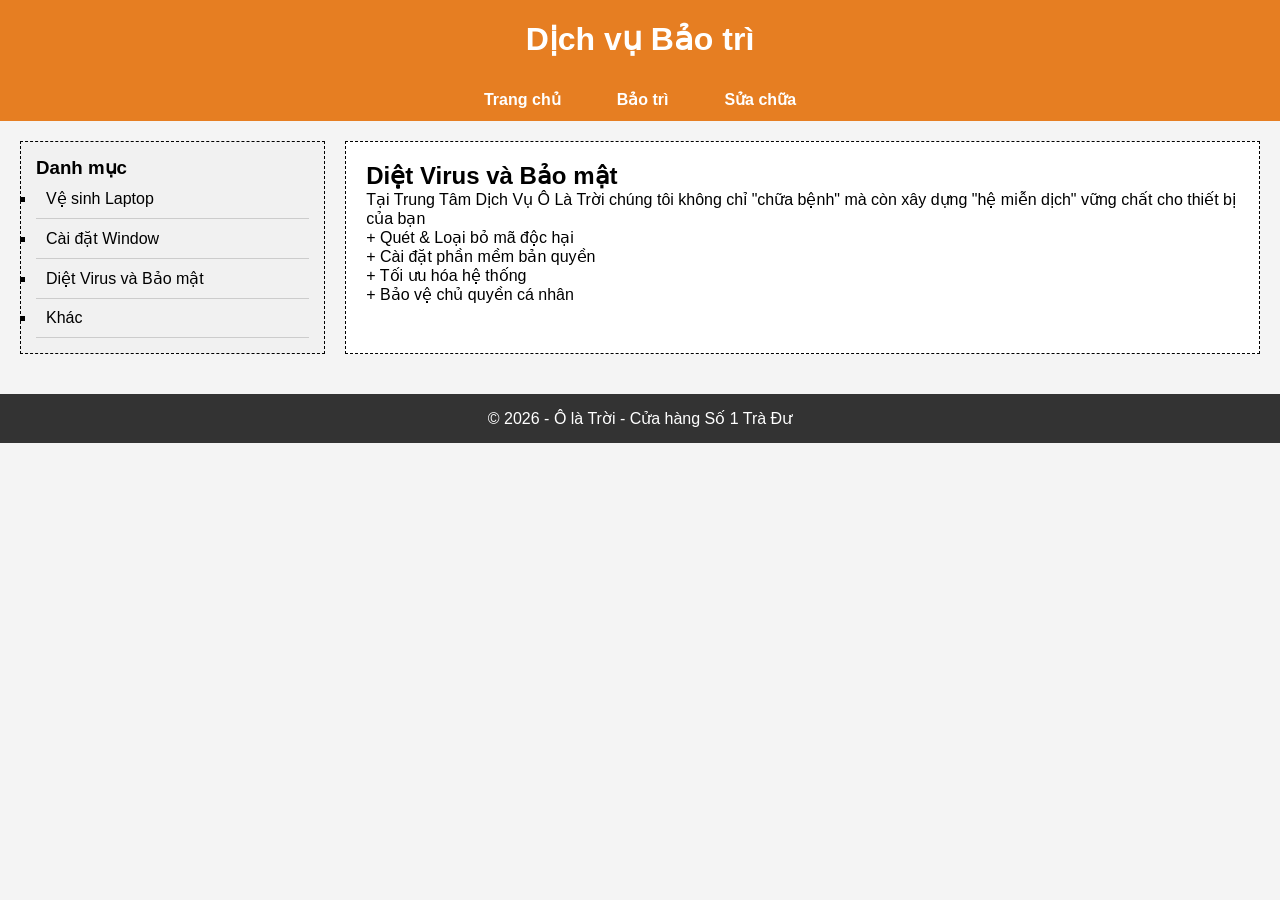
==== baotri.html @ 8d996ca0 "Add files via upload" ====
<!DOCTYPE html>
<html lang="vi">
<head>
    <meta charset="UTF-8">
    <title>Dịch vụ Bảo trì</title>
    <link rel="stylesheet" href="style.css">  
</head>
<body>
<header>
    <h1>Dịch vụ Bảo trì</h1>
</header>

<nav>
    <ul>
        <li><a href="index.html">Trang chủ</a></li>
        <li><a href="baotri.html">Bảo trì</a></li>
        <li><a href="suachua.html">Sửa chữa</a></li>
    </ul>
</nav>

<div class="main-body">

    <div class="sidebar-trai">
        <h3 >Danh mục</h3>
        <ul>
            <li><a href="#">Vệ sinh Laptop</a></li>
            <li><a href="#">Cài đặt Window</a></li>
            <li><a href="#">Diệt Virus và Bảo mật</a></li>
            <li><a href="#">Khác</a></li>
        </ul>
    </div>

    <div class="noi-dung-phai">
        <h2>Diệt Virus và Bảo mật</h2>

        <p>
            Tại Trung Tâm Dịch Vụ Ô Là Trời chúng tôi không chỉ "chữa bệnh" mà còn xây dựng "hệ miễn dịch" vững chất cho thiết bị của bạn
            
        </p>

        <p>+ Quét & Loại bỏ mã độc hại</p>
          <p> + Cài đặt phần mềm bản quyền </p>
            <P>+ Tối ưu hóa hệ thống</P>
           <p> + Bảo vệ chủ quyền cá nhân </p>

       
    </div>

</div>

<footer>
    <p>© 2026 - Ô là Trời - Cửa hàng Số 1 Trà Đư</p>
</footer>

</body>
</html>
---- style.css ----
* {
    margin: 0;
    padding: 0;
    box-sizing: border-box;
    font-family: Arial, sans-serif;
}


body {
    background-color: #f4f4f4;
}


header {
    background-color: #e67e22;
    color: white;
    padding: 20px;
    text-align: center;
}


nav ul {
    display: flex;
    justify-content: center;
    list-style-type: none;
    background-color: #e67e22;
    gap: 20px;
}

nav ul li {
    padding: 12px 18px;
}

nav ul li a {
    text-decoration: none;
    color: white;
    font-weight: bold;
}

nav ul li:hover {
    background-color: #d35400;
}


.container-3-cot {
    display: flex;
    gap: 20px;
    padding: 20px;
}

.cot-noi-dung {
    flex: 1;
    background: white;
    padding: 15px;
    border: 1px solid #ccc;
    text-align: center;
}

.cot-noi-dung img {
    width: 100%;
    height: 180px;
    object-fit: cover;
}


.main-body {
    display: flex;
    padding: 20px;
}


.sidebar-trai {
    width: 25%;
    background-color: #f1f1f1;
    padding: 15px;
    border: 1px dashed ; 
    
}

.sidebar-trai ul {
    list-style-type: square;
   
}

.sidebar-trai li {
    padding: 10px;
    border-bottom: 1px solid #ccc;
    
}

.sidebar-trai a {
    text-decoration: none;
    color: #000000;
    
    
}


.noi-dung-phai {
    width: 75%;
    background: white;
    padding: 20px;
    margin-left: 20px;
    border: 1px dashed ; 
}


footer {
    background-color: #333;
    color: white;
    text-align: center;
    padding: 15px;
    margin-top: 20px;
}
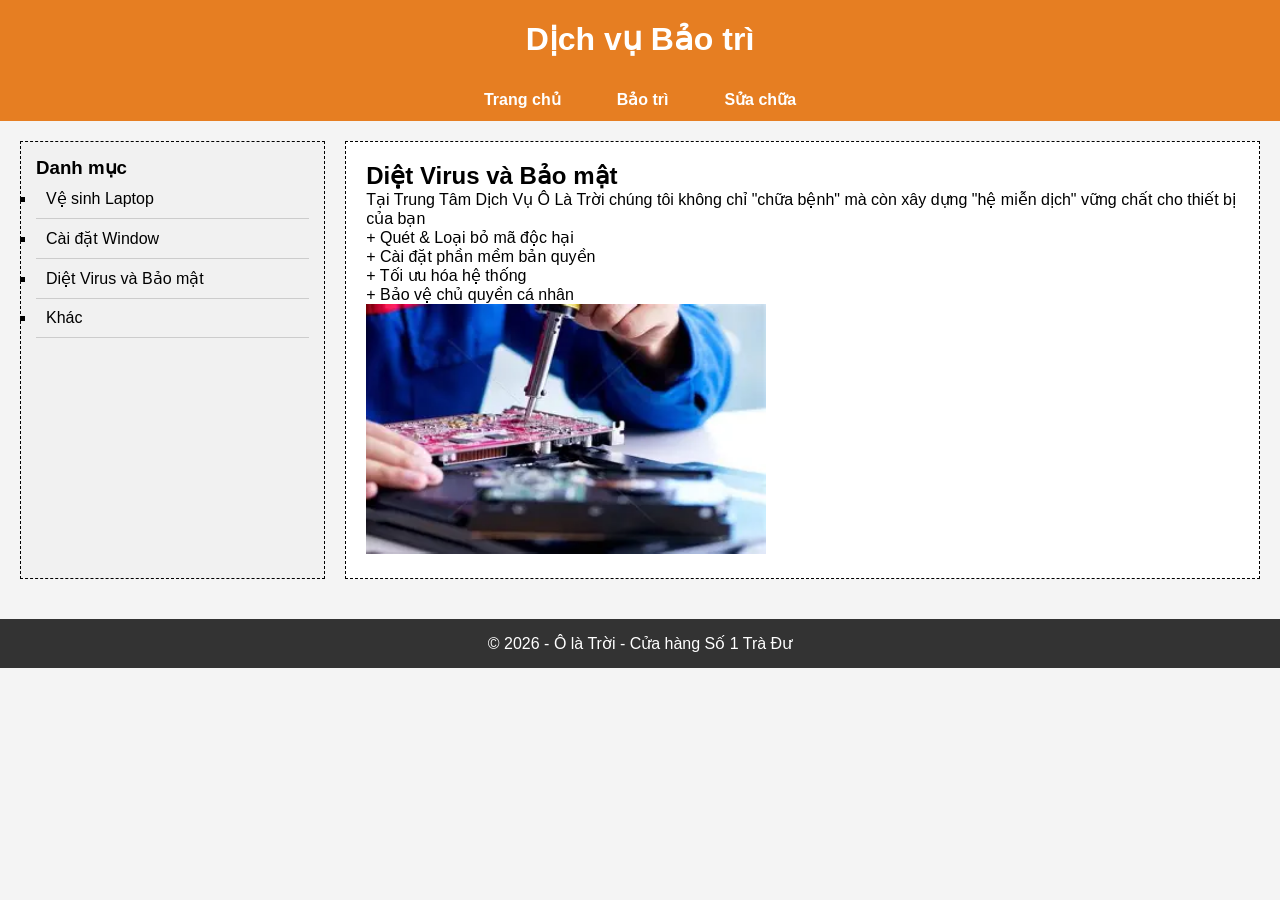
==== commit 9cd70b00: "Add files via upload" ====
--- a/baotri.html
+++ b/baotri.html
@@ -28,6 +28,7 @@
             <li><a href="#">Diệt Virus và Bảo mật</a></li>
             <li><a href="#">Khác</a></li>
         </ul>
+        
     </div>
 
     <div class="noi-dung-phai">
@@ -42,6 +43,8 @@
           <p> + Cài đặt phần mềm bản quyền </p>
             <P>+ Tối ưu hóa hệ thống</P>
            <p> + Bảo vệ chủ quyền cá nhân </p>
+           <div class="image-placeholder"><img src="dichvusuachua.jpg"alt width="400" height="250"></div>
+
 
        
     </div>
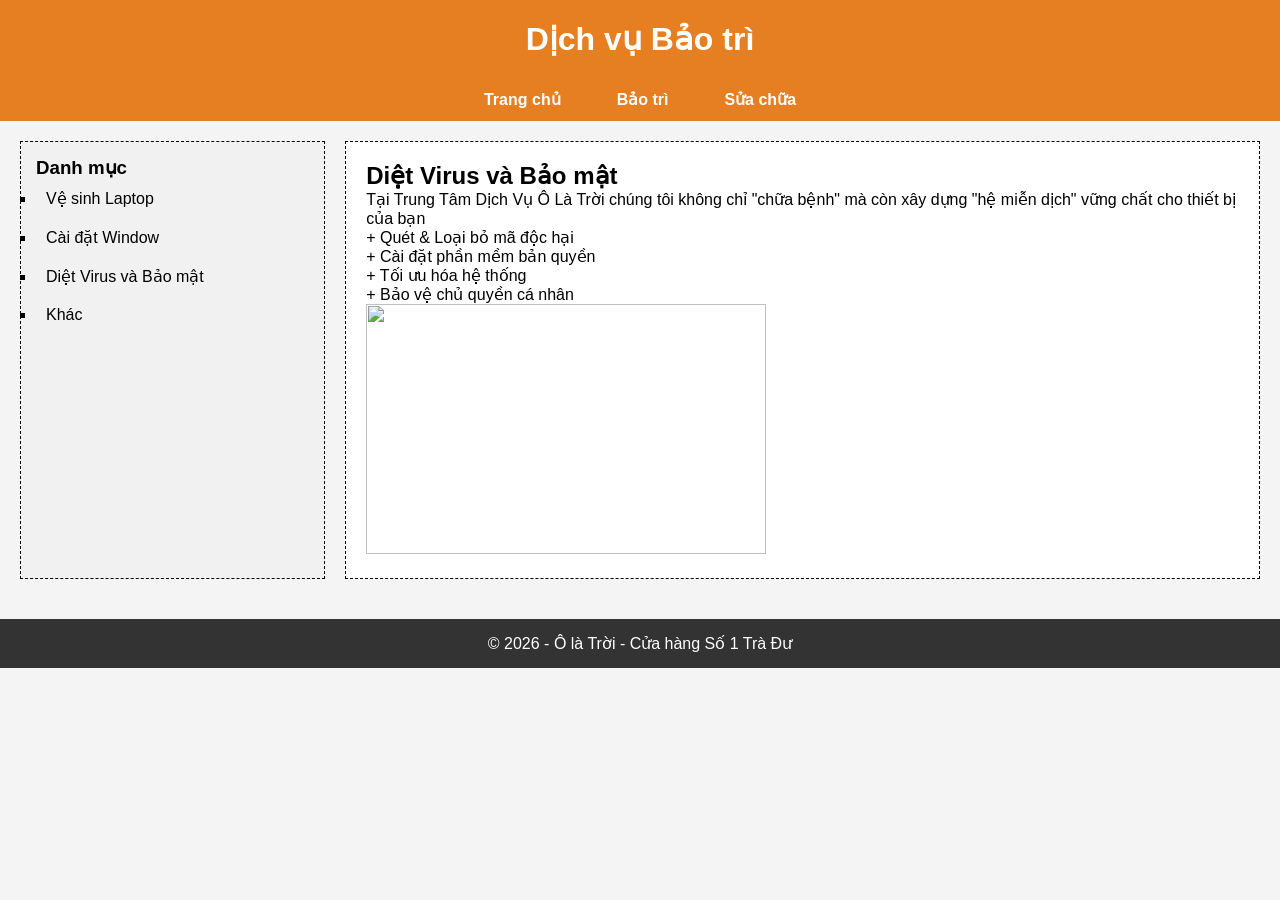
==== commit 320ec903: "Add files via upload" ====
--- a/baotri.html
+++ b/baotri.html
@@ -43,7 +43,7 @@
           <p> + Cài đặt phần mềm bản quyền </p>
             <P>+ Tối ưu hóa hệ thống</P>
            <p> + Bảo vệ chủ quyền cá nhân </p>
-           <div class="image-placeholder"><img src="dichvusuachua.jpg"alt width="400" height="250"></div>
+           <div class="image-placeholder"><img src="baotrimaytinh"alt width="400" height="250"></div>
 
 
        
--- a/style.css
+++ b/style.css
@@ -67,6 +67,7 @@
 .main-body {
     display: flex;
     padding: 20px;
+    
 }
 
 
@@ -85,7 +86,7 @@
 
 .sidebar-trai li {
     padding: 10px;
-    border-bottom: 1px solid #ccc;
+   
     
 }
 
@@ -112,4 +113,5 @@
     text-align: center;
     padding: 15px;
     margin-top: 20px;
-}+    
+}
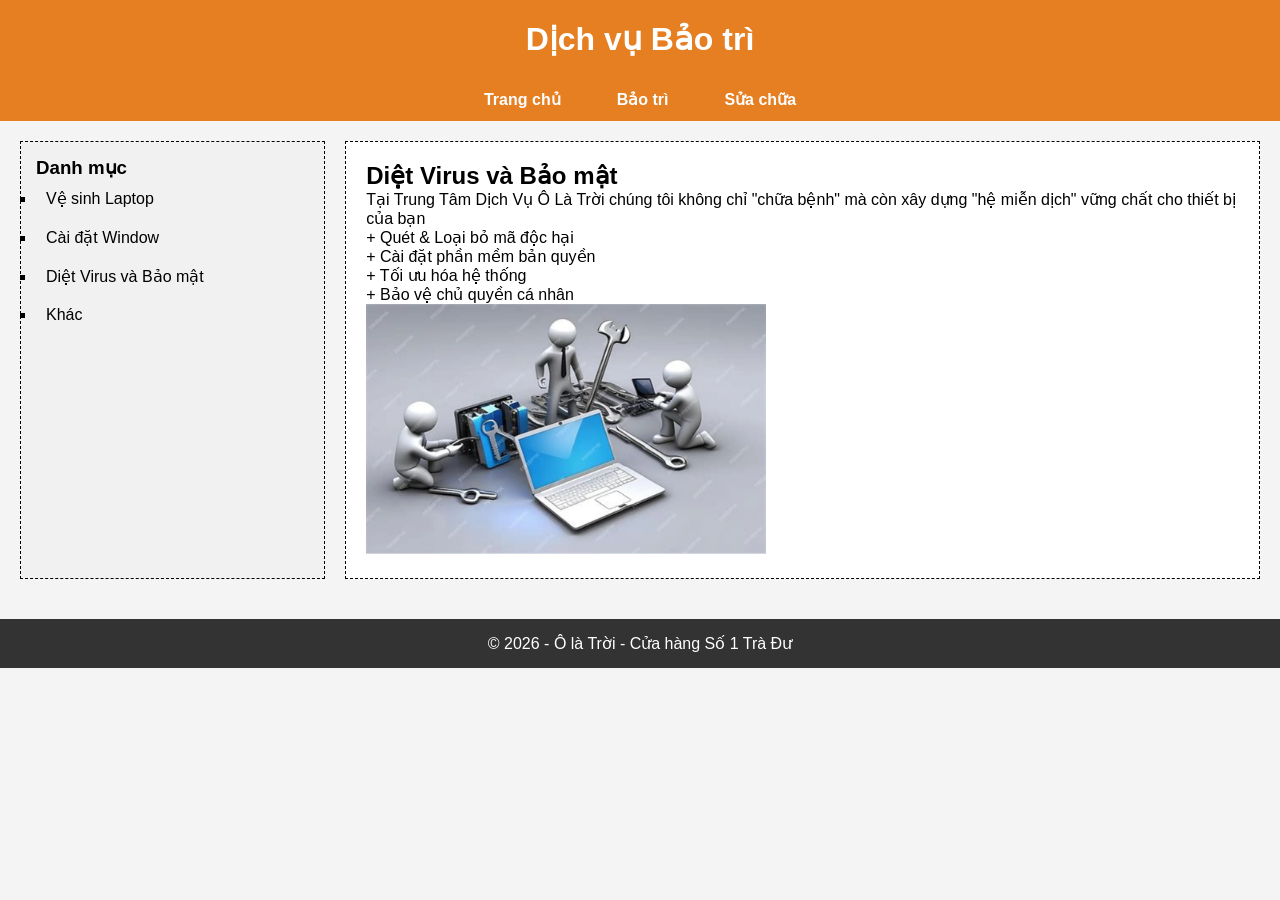
==== commit aef690c8: "Add files via upload" ====
--- a/baotri.html
+++ b/baotri.html
@@ -43,7 +43,7 @@
           <p> + Cài đặt phần mềm bản quyền </p>
             <P>+ Tối ưu hóa hệ thống</P>
            <p> + Bảo vệ chủ quyền cá nhân </p>
-           <div class="image-placeholder"><img src="baotrimaytinh"alt width="400" height="250"></div>
+           <div class="image-placeholder"><img src="baotrimaytinh.jpg"alt width="400" height="250"></div>
 
 
        
